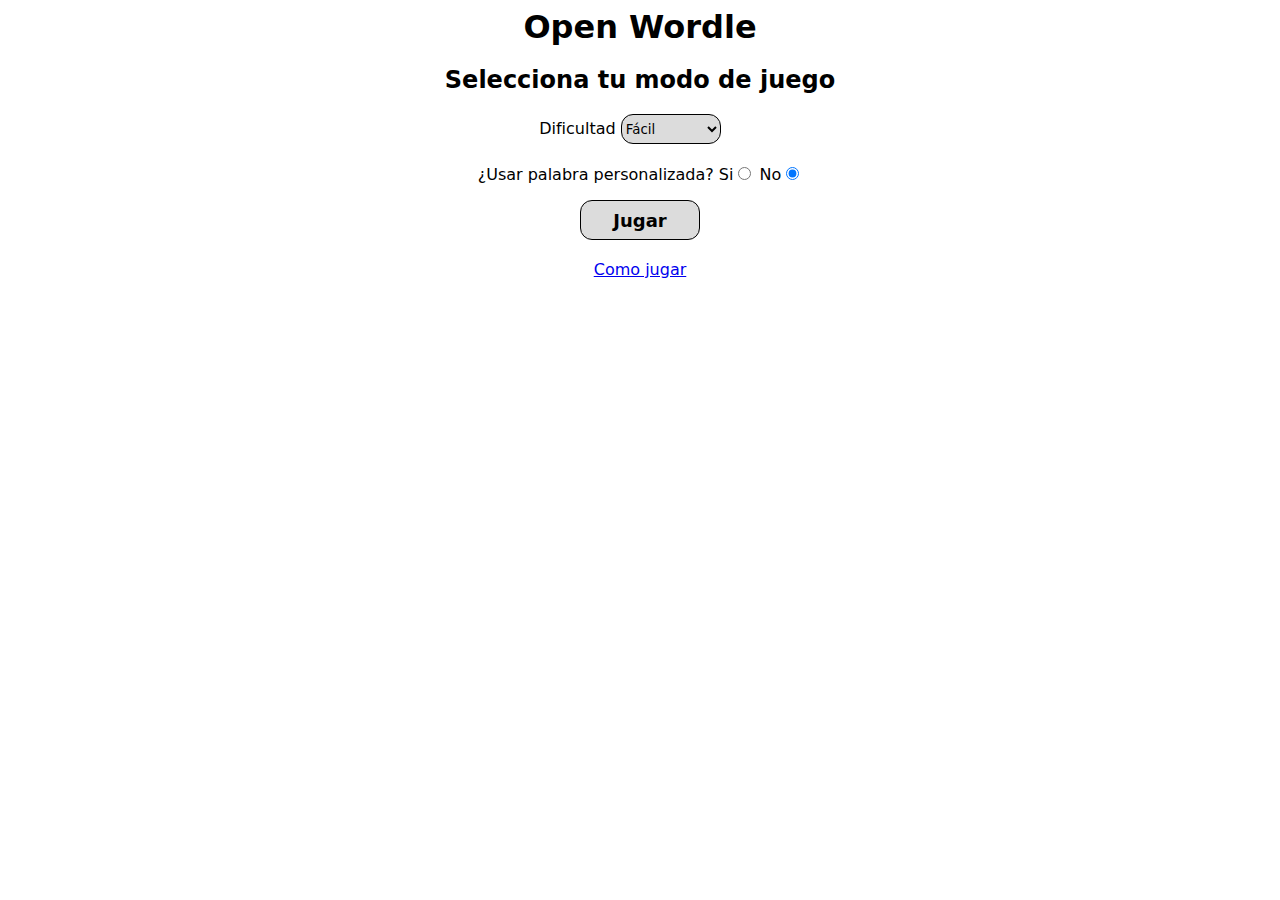
==== index.html @ 0d3b2b6c "Subida de ficheros del proyecto" ====
<!DOCTYPE html>
<html lang="es">
<head>
    <meta charset="UTF-8">
    <meta http-equiv="X-UA-Compatible" content="IE=edge">
    <meta name="viewport" content="width=device-width, initial-scale=1.0">
    <link rel="icon" type="image/png" href="icon.png">
    <link rel="stylesheet" href="style.css">
    <script type="text/javascript" src="script.js"></script>
    <noscript>Por favor, habilita los scrips para poder usar esta web</noscript>
    <title>Open Wordle</title>
</head>
<body>
    <h1>Open Wordle</h1>
    <section id="formJuego">
        <h2>Selecciona tu modo de juego</h2>
        <form>
            <label>Dificultad</label>
            <select id="dificultad">
                <option value="0">Fácil</option>
                <option value="1">Intermedio</option>
                <option value="2">Difícil</option>
                <option value="3">Experto</option>
            </select>
            <br>
            <label>¿Usar palabra personalizada?</label>
            Si<input type="radio" name="tipo" id="si">
            No<input type="radio" name="tipo" id="no" checked>
            <div id="palabra">
                <label>Elije la palabra:</label>
                <input type="text" id="inputP">
            </div>
            <br>
            <input type="submit" value="Jugar" id="enviar">
        </form>
    </section>
    <section id="juego"></section>
    <input type="button" id="validar" value="Comprobar">
    <p><a href="comojugar.html">Como jugar</a></p>
</body>
</html>
---- style.css ----
*{
    font-family:ui-sans-serif,system-ui,BlinkMacSystemFont,Segoe UI,Roboto,Helvetica Neue,Arial,Noto Sans,sans-serif,Apple Color Emoji,Segoe UI Emoji,Segoe UI Symbol,Noto Color Emoji
}
h1,h2,p,#validar,#enviar,form{
    text-align: center;
    margin:auto;
}
h1,h2,p,input,select{
    margin-bottom: 20px;
}
select{
    margin-right: 20px;
    width: 100px;
    height: 30px;
    border-radius: 12px;
    border: 1px solid black;
    background-color: gainsboro;
}
span{
    font-weight: bold;
}
/*Clases*/
.pal{
    display: flex;
    margin: auto;
}
.inputL{
    border: none;
    width: 50px;
    height: 50px;
    margin-top: 5px;
    text-align: center;
    font-size: 30px;
}
.letra{
    width: 60px;
    height: 60px;
    border: 2px solid black;
    border-radius: 4px;
    margin: 6px;
    text-align: center;
    font-size: 30px;
}
/* Inputs */
input[type="submit"],input[type="button"]{
    width: 120px;
    height: 40px;
    border-radius: 12px;
    border: 1px solid black;
    background-color: gainsboro;
    font-size: large;
    font-weight: 600;
}
input[type="submit"]:hover,input[type="button"]:hover{
    background-color: rgb(145, 145, 145);
}
/* IDS */
#inputP{
    width: 100px;
    height: 20px;
    border-radius: 12px;
    text-align: center;
    border: 2px solid black;
}
#juego,a{
    margin-bottom: 20px;
    display: grid;
    margin: auto;
    margin-bottom: 20px;
}
#palabra,#validar{
    display: none;
}

/*media query moviles pequeños */

@media (max-width: 600px) {
    .inputL{
        width: 40px;
        height: 40px;
    }
    .letra{
        width: 50px;
        height: 50px;
    }
}
@media (max-width: 500px) {
    .inputL{
        width: 30px;
        height: 30px;
    }
    .letra{
        width: 40px;
        height: 40px;
    }
}
@media (max-width: 400px) {
    .inputL{
        width: 20px;
        height: 20px;
    }
    .letra{
        width: 30px;
        height: 30px;
    }
}
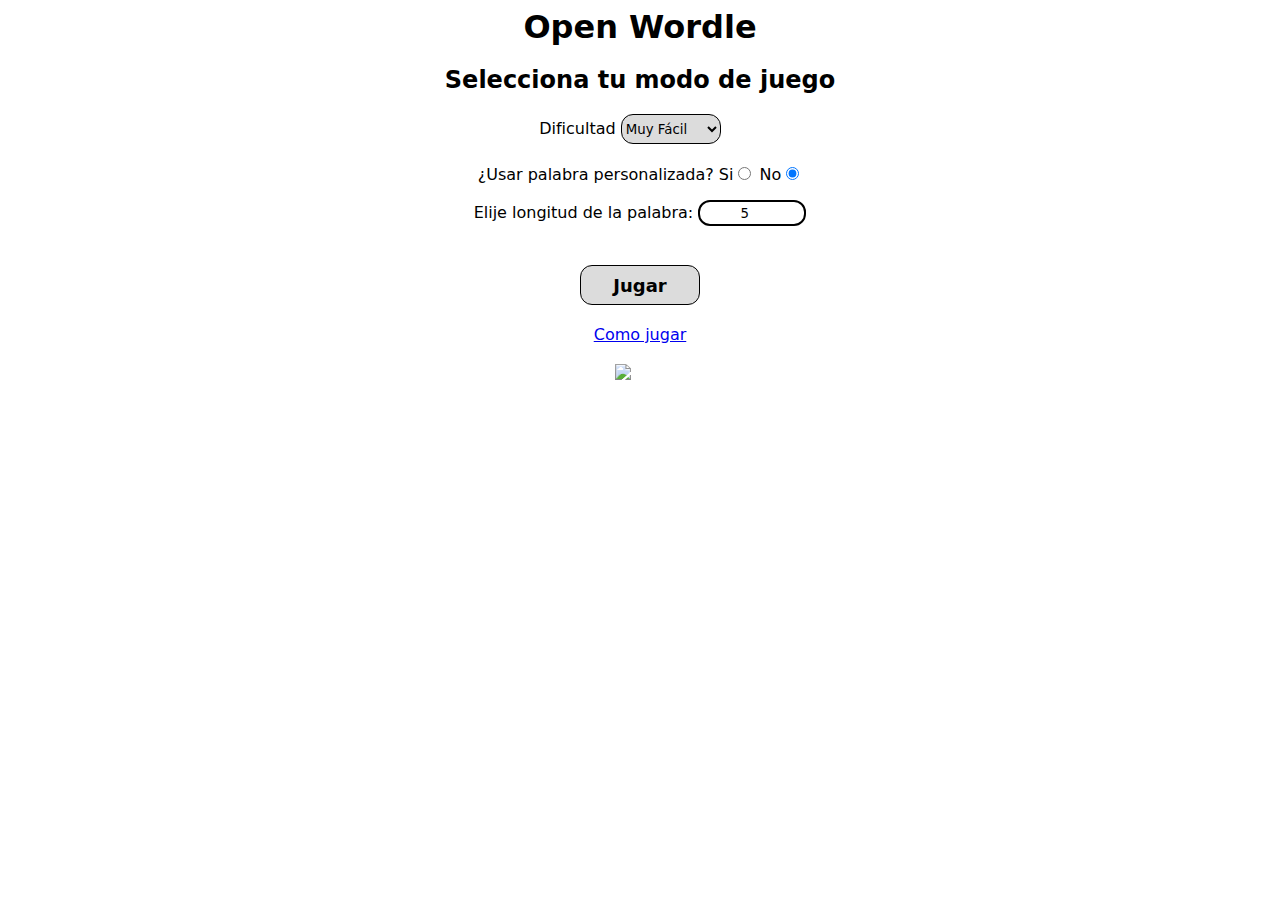
==== commit 49202299: "Update index.html" ====
--- a/index.html
+++ b/index.html
@@ -17,10 +17,11 @@
         <form>
             <label>Dificultad</label>
             <select id="dificultad">
-                <option value="0">Fácil</option>
-                <option value="1">Intermedio</option>
-                <option value="2">Difícil</option>
-                <option value="3">Experto</option>
+                <option value="0">Muy Fácil</option>
+                <option value="1">Fácil</option>
+                <option value="2">Intermedio</option>
+                <option value="3">Difícil</option>
+                <option value="4">Experto</option>
             </select>
             <br>
             <label>¿Usar palabra personalizada?</label>
@@ -30,6 +31,10 @@
                 <label>Elije la palabra:</label>
                 <input type="text" id="inputP">
             </div>
+            <div id="numLetras">
+                <label>Elije longitud de la palabra:</label>
+                <input type="number" id="inputN" max="8" min="3" value="5">
+            </div>
             <br>
             <input type="submit" value="Jugar" id="enviar">
         </form>
@@ -37,5 +42,13 @@
     <section id="juego"></section>
     <input type="button" id="validar" value="Comprobar">
     <p><a href="comojugar.html">Como jugar</a></p>
+    <div  id="nocMode" ><img src="noche.png"></div>
+    <!-- "https://www.flaticon.es/iconos-gratis/modo-nocturno" Modo nocturno iconos creados por Freepik -->
 </body>
-</html>+</html>
+
+<!--
+    Web desarrollada por Martí Sanchis Román - 14/02/2022
+    martisanchis2000@gmail.com
+    No creo en la idea de "propiedad intelectual", haz con este código lo que te de la gana
+-->
--- a/style.css
+++ b/style.css
@@ -26,20 +26,21 @@
 }
 .inputL{
     border: none;
+    width: 100%;
+    height: 100%;
+    margin-top: 5px;
+    text-align: center;
+    font-size: 35px;
+}
+.letra{
     width: 50px;
     height: 50px;
-    margin-top: 5px;
-    text-align: center;
-    font-size: 30px;
-}
-.letra{
-    width: 60px;
-    height: 60px;
     border: 2px solid black;
-    border-radius: 4px;
+    border-radius: 6px;
     margin: 6px;
     text-align: center;
-    font-size: 30px;
+    padding: 10px;
+    font-size: 35px;
 }
 /* Inputs */
 input[type="submit"],input[type="button"]{
@@ -55,7 +56,7 @@
     background-color: rgb(145, 145, 145);
 }
 /* IDS */
-#inputP{
+#inputP,#inputN{
     width: 100px;
     height: 20px;
     border-radius: 12px;
@@ -71,13 +72,20 @@
 #palabra,#validar{
     display: none;
 }
+#nocMode>img{
+    width: 50px;
+}
+#nocMode{
+    width: 50px;
+    margin: auto;
+}
 
 /*media query moviles pequeños */
 
 @media (max-width: 600px) {
     .inputL{
         width: 40px;
-        height: 40px;
+        height: 40px; 
     }
     .letra{
         width: 50px;
@@ -88,19 +96,29 @@
     .inputL{
         width: 30px;
         height: 30px;
+        font-size: 30px;  
     }
     .letra{
         width: 40px;
         height: 40px;
+        font-size: 30px;  
     }
 }
 @media (max-width: 400px) {
     .inputL{
         width: 20px;
         height: 20px;
+        font-size: 25px;  
     }
     .letra{
         width: 30px;
         height: 30px;
+        font-size: 25px;     
     }
-}+}
+
+ /*
+    Web desarrollada por Martí Sanchis Román - 14/02/2022
+    martisanchis2000@gmail.com
+    No creo en la idea de "propiedad intelectual", haz con este código lo que te de la gana
+ */
